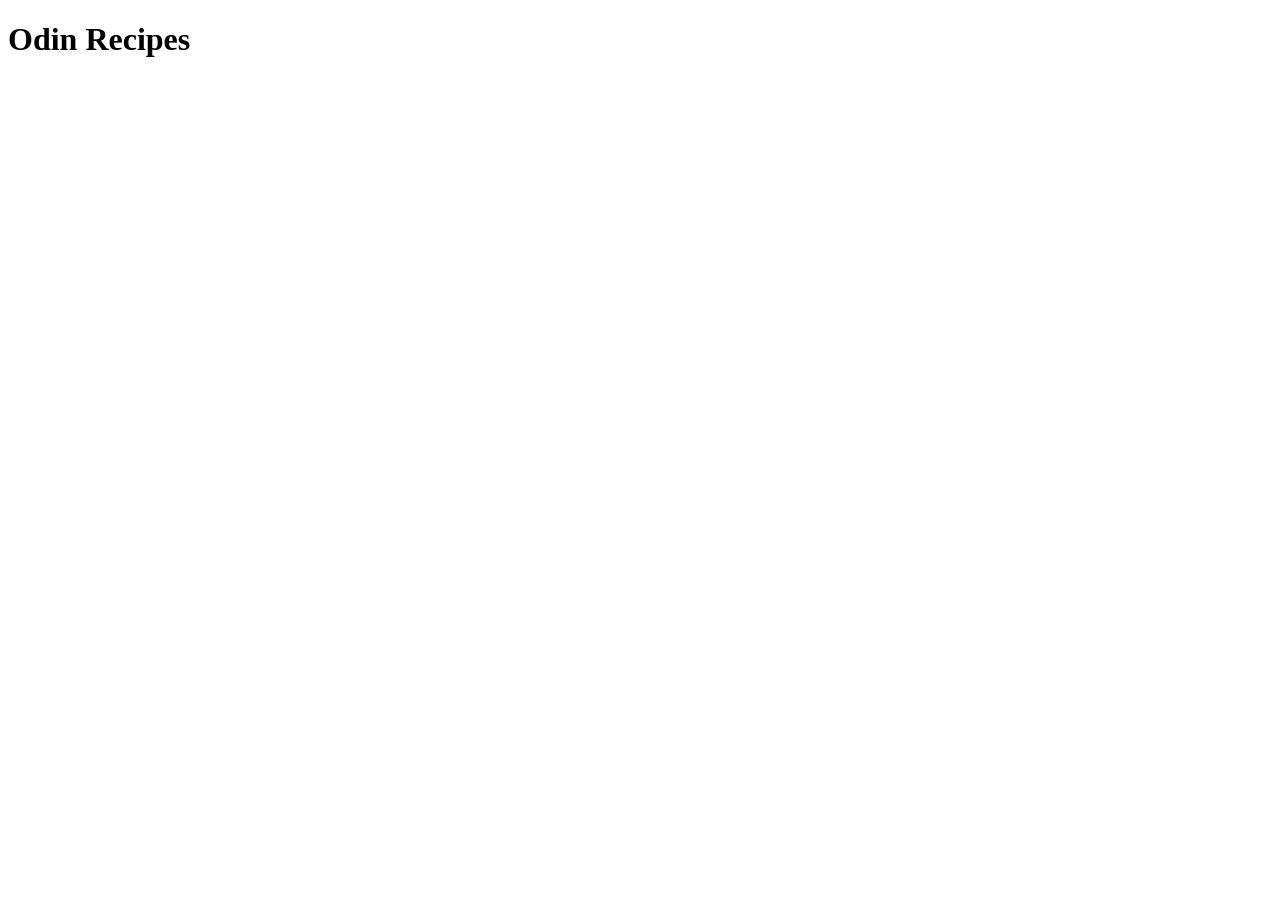
==== index.html @ 153cebfd "Create index.html page for recipes blog" ====
<!DOCTYPE html>
<html lang="en">
<head>
    <meta charset="UTF-8">
    <meta name="viewport" content="width=device-width, initial-scale=1.0">
    <title>Odin-Recipes2026</title>
</head>
<body>
    <h1>Odin Recipes</h1>
</body>
</html>
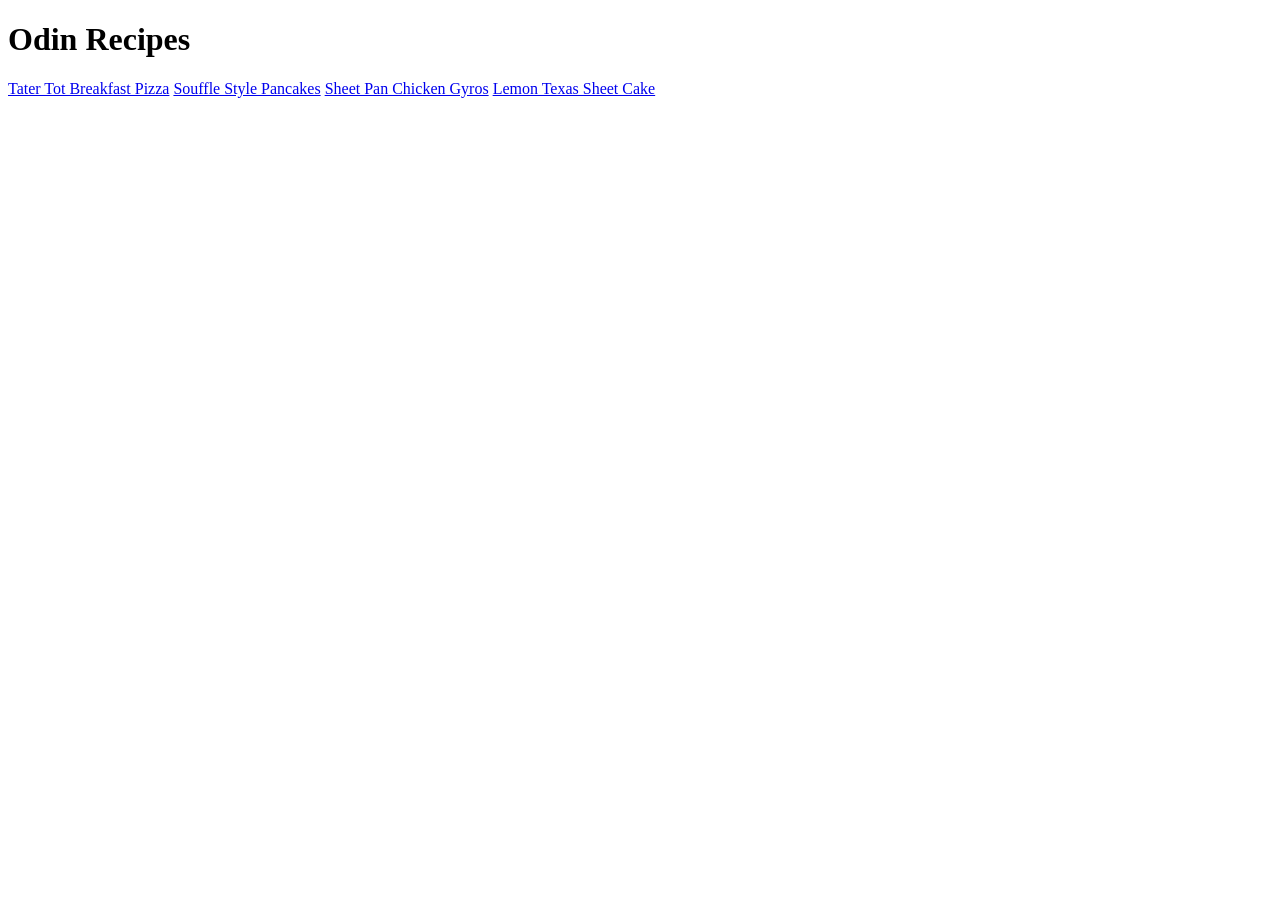
==== commit 3e8c7b52: "Add recipe relative links to index.html" ====
--- a/index.html
+++ b/index.html
@@ -7,5 +7,10 @@
 </head>
 <body>
     <h1>Odin Recipes</h1>
+
+    <a href="recipes/breakfast-pizza.html">Tater Tot Breakfast Pizza</a>
+    <a href="recipes/souffle-pancakes.html">Souffle Style Pancakes</a>
+    <a href="recipes/chicken-gyros.html">Sheet Pan Chicken Gyros</a>
+    <a href="recipes/lemon-cake.html">Lemon Texas Sheet Cake</a>
 </body>
 </html>
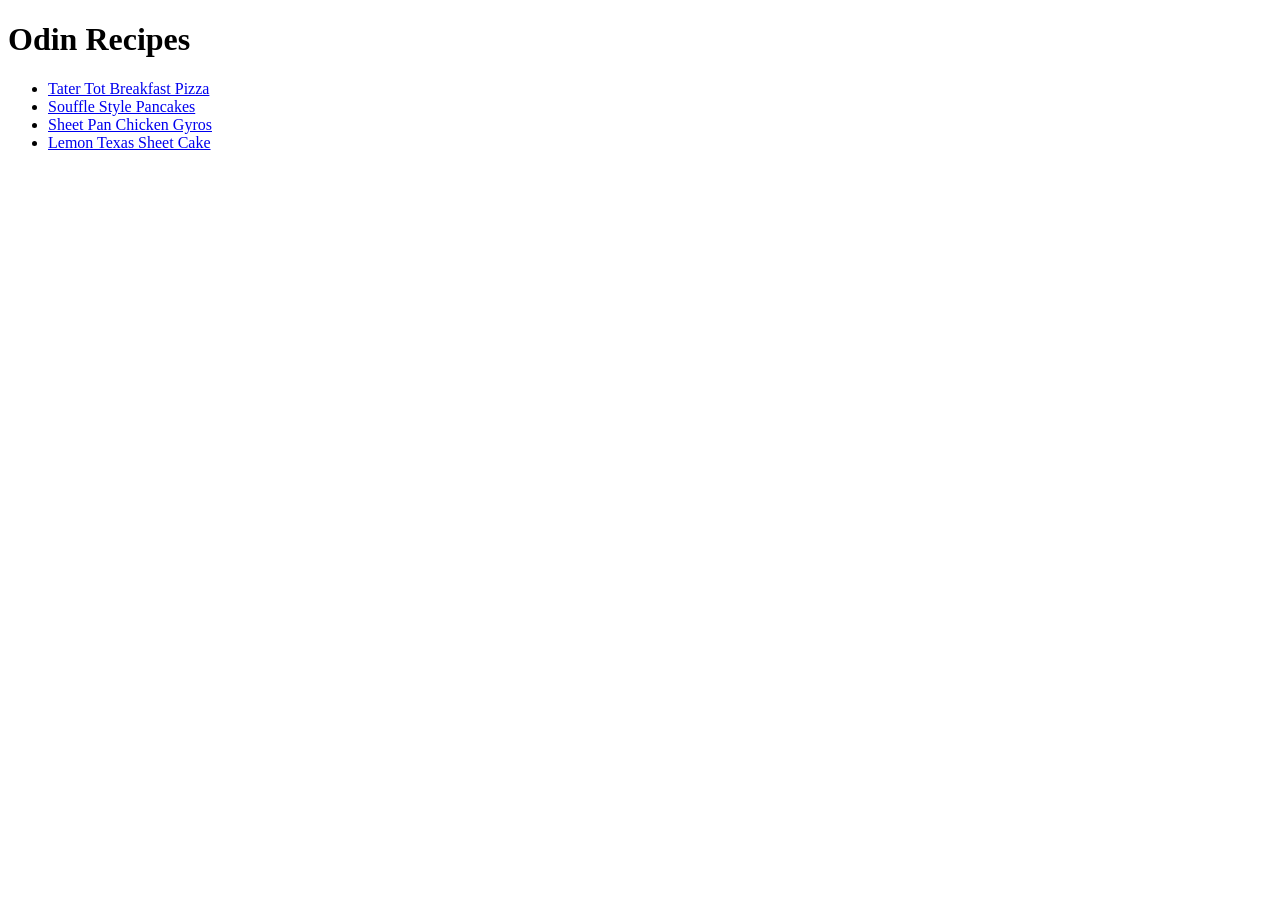
==== commit f304b5d4: "Make the recipes appear in an unordered list" ====
--- a/index.html
+++ b/index.html
@@ -8,9 +8,11 @@
 <body>
     <h1>Odin Recipes</h1>
 
-    <a href="recipes/breakfast-pizza.html">Tater Tot Breakfast Pizza</a>
-    <a href="recipes/souffle-pancakes.html">Souffle Style Pancakes</a>
-    <a href="recipes/chicken-gyros.html">Sheet Pan Chicken Gyros</a>
-    <a href="recipes/lemon-cake.html">Lemon Texas Sheet Cake</a>
+    <ul>
+        <li><a href="recipes/breakfast-pizza.html">Tater Tot Breakfast Pizza</a></li>
+        <li><a href="recipes/souffle-pancakes.html">Souffle Style Pancakes</a></li>
+        <li><a href="recipes/chicken-gyros.html">Sheet Pan Chicken Gyros</a></li>
+        <li><a href="recipes/lemon-cake.html">Lemon Texas Sheet Cake</a></li>
+    </ul>
 </body>
 </html>
